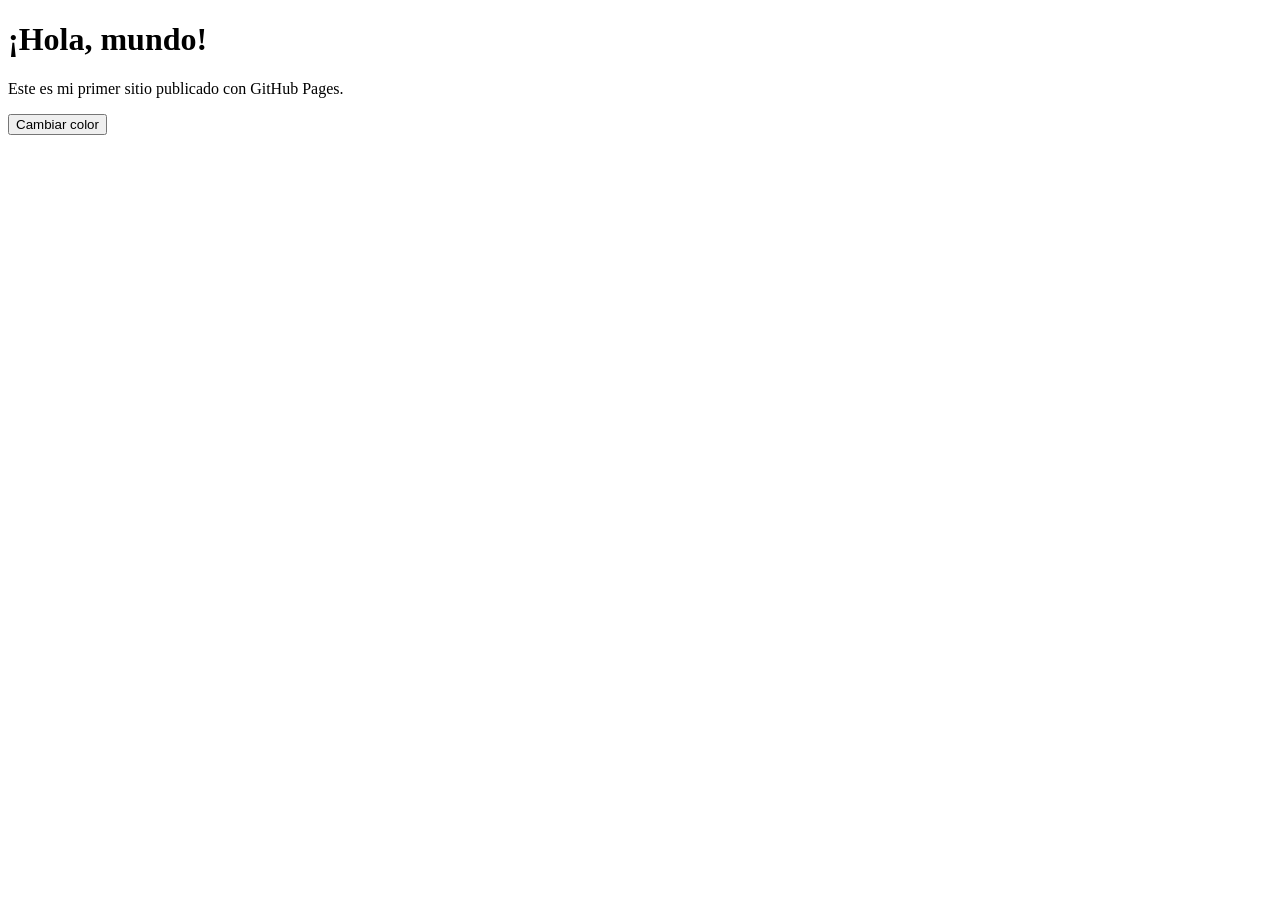
==== index.html @ 9f02d6ea "Create index.html" ====
<!DOCTYPE html>
<html lang="es">
<head>
<meta charset="UTF-8">
<meta name="viewport" content="width=device-width, initial-scale=1.0">
<title>Mi primer sitio</title>
<link rel="stylesheet" href="style.css">
</head>
<body>
<h1>¡Hola, mundo!</h1>
<p>Este es mi primer sitio publicado con GitHub Pages.</p>
<button onclick="cambiarColor()">Cambiar color</button>
<script src="script.js"></script>
</body>
</html>
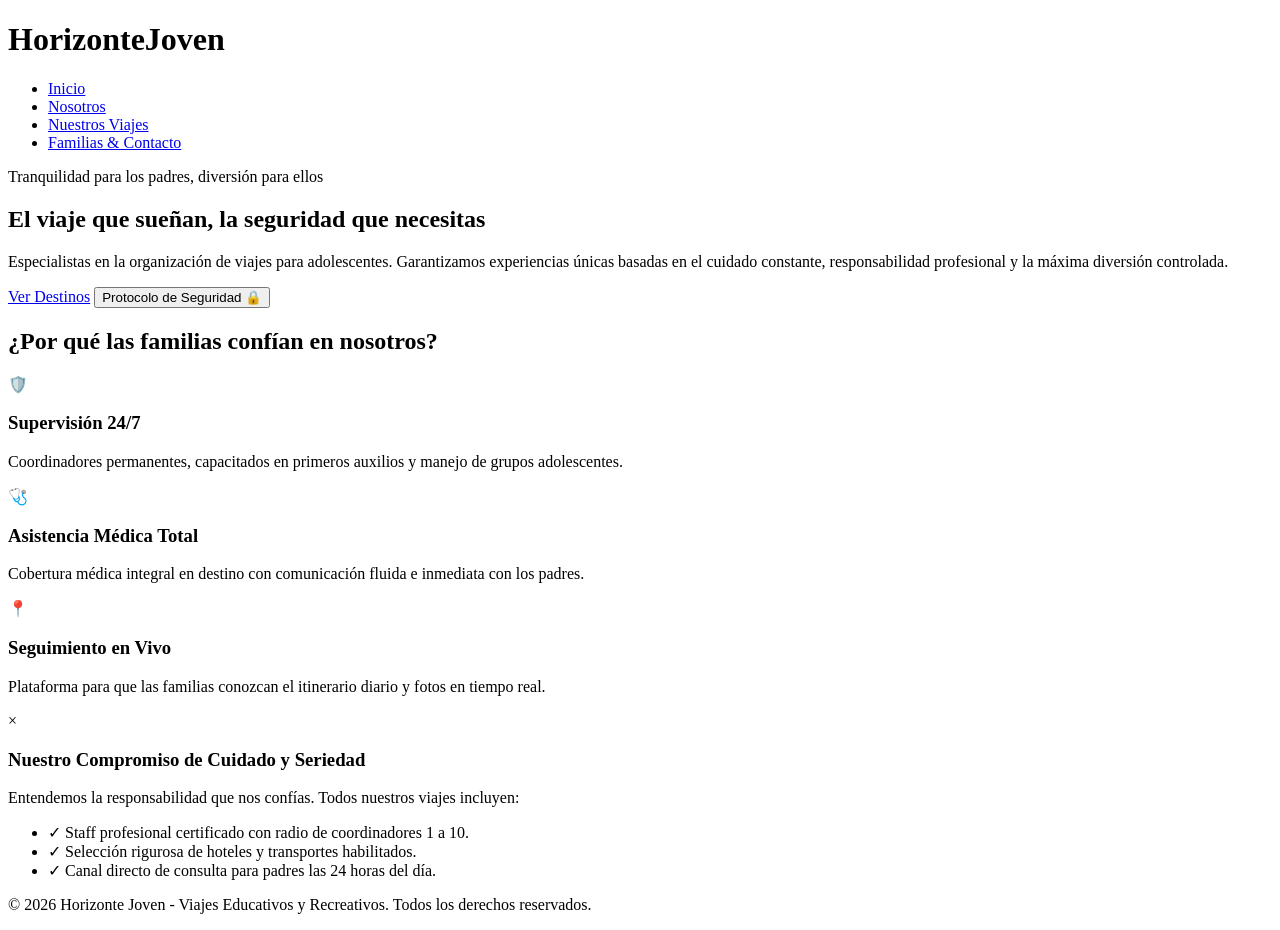
==== commit 687b1e27: "Update index.html actualización a mi siti de agencia de viajes" ====
--- a/index.html
+++ b/index.html
@@ -1,15 +1,84 @@
 <!DOCTYPE html>
 <html lang="es">
 <head>
-<meta charset="UTF-8">
-<meta name="viewport" content="width=device-width, initial-scale=1.0">
-<title>Mi primer sitio</title>
-<link rel="stylesheet" href="style.css">
+    <meta charset="UTF-8">
+    <meta name="viewport" content="width=device-width, initial-scale=1.0">
+    <title>Viajes Jóvenes | Experiencias Inolvidables y Seguras</title>
+    <link rel="stylesheet" href="css/styles.css">
+    <!-- Fuente moderna y legible -->
+    <link href="https://fonts.googleapis.com/css2?family=Poppins:wght@300;400;600;700&display=swap" rel="stylesheet">
 </head>
 <body>
-<h1>¡Hola, mundo!</h1>
-<p>Este es mi primer sitio publicado con GitHub Pages.</p>
-<button onclick="cambiarColor()">Cambiar color</button>
-<script src="script.js"></script>
+
+    <!-- Encabezado y Navegación -->
+    <header class="header">
+        <div class="logo">
+            <h1>Horizonte<span>Joven</span></h1>
+        </div>
+        <nav class="navbar">
+            <ul class="nav-links">
+                <li><a href="index.html" class="active">Inicio</a></li>
+                <li><a href="nosotros.html">Nosotros</a></li>
+                <li><a href="viajes.html">Nuestros Viajes</a></li>
+                <li><a href="contacto.html">Familias & Contacto</a></li>
+            </ul>
+        </nav>
+    </header>
+
+    <!-- Sección Principal / Hero Banner -->
+    <section class="hero">
+        <div class="hero-content">
+            <span class="badge">Tranquilidad para los padres, diversión para ellos</span>
+            <h2>El viaje que sueñan, la seguridad que necesitas</h2>
+            <p>Especialistas en la organización de viajes para adolescentes. Garantizamos experiencias únicas basadas en el cuidado constante, responsabilidad profesional y la máxima diversión controlada.</p>
+            <div class="hero-buttons">
+                <a href="viajes.html" class="btn btn-primary">Ver Destinos</a>
+                <button class="btn btn-secondary" id="btn-seguridad">Protocolo de Seguridad 🔒</button>
+            </div>
+        </div>
+    </section>
+
+    <!-- Sección de Valores y Cuidado (Transmite Seriedad) -->
+    <section class="features">
+        <h2>¿Por qué las familias confían en nosotros?</h2>
+        <div class="cards-container">
+            <div class="card">
+                <div class="icon">🛡️</div>
+                <h3>Supervisión 24/7</h3>
+                <p>Coordinadores permanentes, capacitados en primeros auxilios y manejo de grupos adolescentes.</p>
+            </div>
+            <div class="card">
+                <div class="icon">🩺</div>
+                <h3>Asistencia Médica Total</h3>
+                <p>Cobertura médica integral en destino con comunicación fluida e inmediata con los padres.</p>
+            </div>
+            <div class="card">
+                <div class="icon">📍</div>
+                <h3>Seguimiento en Vivo</h3>
+                <p>Plataforma para que las familias conozcan el itinerario diario y fotos en tiempo real.</p>
+            </div>
+        </div>
+    </section>
+
+    <!-- Modal Interactivo con JS (Protocolo de Cuidado) -->
+    <div id="modal-seguridad" class="modal">
+        <div class="modal-content">
+            <span class="close-btn">&times;</span>
+            <h3>Nuestro Compromiso de Cuidado y Seriedad</h3>
+            <p>Entendemos la responsabilidad que nos confías. Todos nuestros viajes incluyen:</p>
+            <ul>
+                <li>✓ Staff profesional certificado con radio de coordinadores 1 a 10.</li>
+                <li>✓ Selección rigurosa de hoteles y transportes habilitados.</li>
+                <li>✓ Canal directo de consulta para padres las 24 horas del día.</li>
+            </ul>
+        </div>
+    </div>
+
+    <!-- Pie de página -->
+    <footer>
+        <p>&copy; 2026 Horizonte Joven - Viajes Educativos y Recreativos. Todos los derechos reservados.</p>
+    </footer>
+
+    <script src="js/main.js"></script>
 </body>
 </html>
